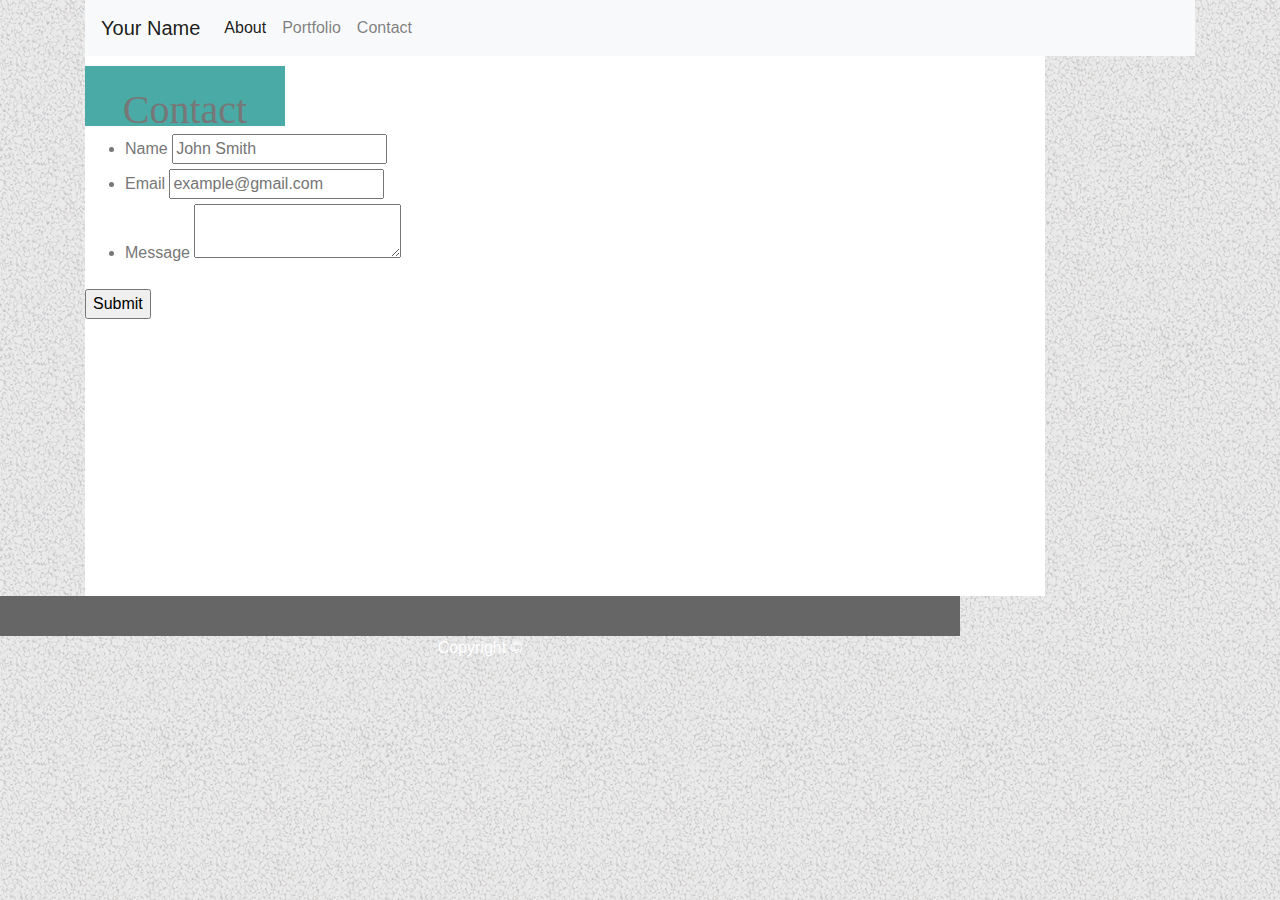
==== contact.html @ 29ba824a "updated all files from responsive portfolio and creaed clickable links in portfolio to games." ====
<!doctype html>
<html lang="en-us">

<head>
  <meta charset="UTF-8">
  <meta name="viewport" content="width=device-width, initial-scale=1.0">
  <title>Contact | Your Name</title>

  <link rel="stylesheet" href="https://stackpath.bootstrapcdn.com/bootstrap/4.4.1/css/bootstrap.min.css" integrity="sha384-Vkoo8x4CGsO3+Hhxv8T/Q5PaXtkKtu6ug5TOeNV6gBiFeWPGFN9MuhOf23Q9Ifjh" crossorigin="anonymous">
  <link rel="stylesheet" type="text/css" href="assets/css/style.css">
</head>

<body>

  <header id="masthead">
    <div class="container">
      <nav class="navbar navbar-expand-lg navbar-light bg-light">
        <a class="navbar-brand" href="../Bootstrap-Portfolio/index.html">Your Name</a>
        <button class="navbar-toggler" type="button" data-toggle="collapse" data-target="#navbarNav" aria-controls="navbarNav" aria-expanded="false" aria-label="Toggle navigation">
          <span class="navbar-toggler-icon"></span>
        </button>
        <div class="collapse navbar-collapse" id="navbarNav">
          <ul class="navbar-nav">
            <li class="nav-item active">
              <a class="nav-link" href="../Bootstrap-Portfolio/index.html">About <span class="sr-only">(current)</span></a>
            </li>
            <li class="nav-item">
              <a class="nav-link" href="../Bootstrap-Portfolio/portfolio.html">Portfolio</a>
            </li>
            <li class="nav-item">
              <a class="nav-link" href="../Bootstrap-Portfolio/contact.html">Contact</a>
            </li>
          </ul>
        </div>
      </nav>
    </div>
  </header>

  <div id="main-container" class="container">
    <section class="main-section">
      <h1>Contact</h1>

      <form id="contact-form">
        <ul>
          <li>
            <label for="name">Name</label>
            <input type="text" id="name" name="name" placeholder="John Smith" required="required">
          </li>
          <li>
            <label for="email">Email</label>
            <input type="email" id="email" name="email" placeholder="example@gmail.com" required="required">
          </li>
          <li>
            <label for="message">Message</label>
            <textarea id="message" name="message" required="required"></textarea>
          </li>
        </ul>
        <input type="submit">
      </form>

    </section>

  </div>

  <footer>
    <div class="container">
      Copyright &copy; 
    </div>
  </footer>
</body>

</html>
---- assets/css/style.css ----
body {
    color: #777777;
    background-image: url(../images/gravel.png);
}

.wrapper {
    width: 960px;
    padding: 20px;
    margin: 0 auto;
  }

h1 {
    font-family: 'Georgia', Times, Times New Roman, serif;
    background-color: #4aaaa5;
    width: 200px;
    height: 60px;
    padding-top: 20px;
    text-align: center;

}

section {
    width: 960px;
    height: 540px;
    padding-top: 10px;
    clear: left;
    background-color: white;
    font-family: 'Arial', 'Helvetica Neue', Helvetica, sans-serif;
}

footer {
    background: #666666;
    text-align: center;
    width: 960px;
    height: 20px;
    color: white;
    padding-top: 40px;
}

#header {
    background-color: #ffffff;
    width: 960px;
    height: 100px;
    color: white;
    text-align: center;
    float: left;
    margin-top: -50px;
    margin-bottom: 0px;
}

.button {
    float: left;
}

#first {
    width: 960px;
    float: left;
    margin: 0px 0px 20px 0px;
    clear: both;
}

#second {
    width: 900px;
}

#third {
    width: 960px;
    float: left;
}

h2 {
    margin-left: 30px;
    color: #4aaaa5;
}

#myPhoto {
    float: left;
    display: block;
    width: 300px;
    height: 300px;
    margin: 0px 30px 10px 30px;
}

#topp {
}

#middlep {
    margin-left: 30px;
}

#bottomp {
    margin-left: 30px;
}
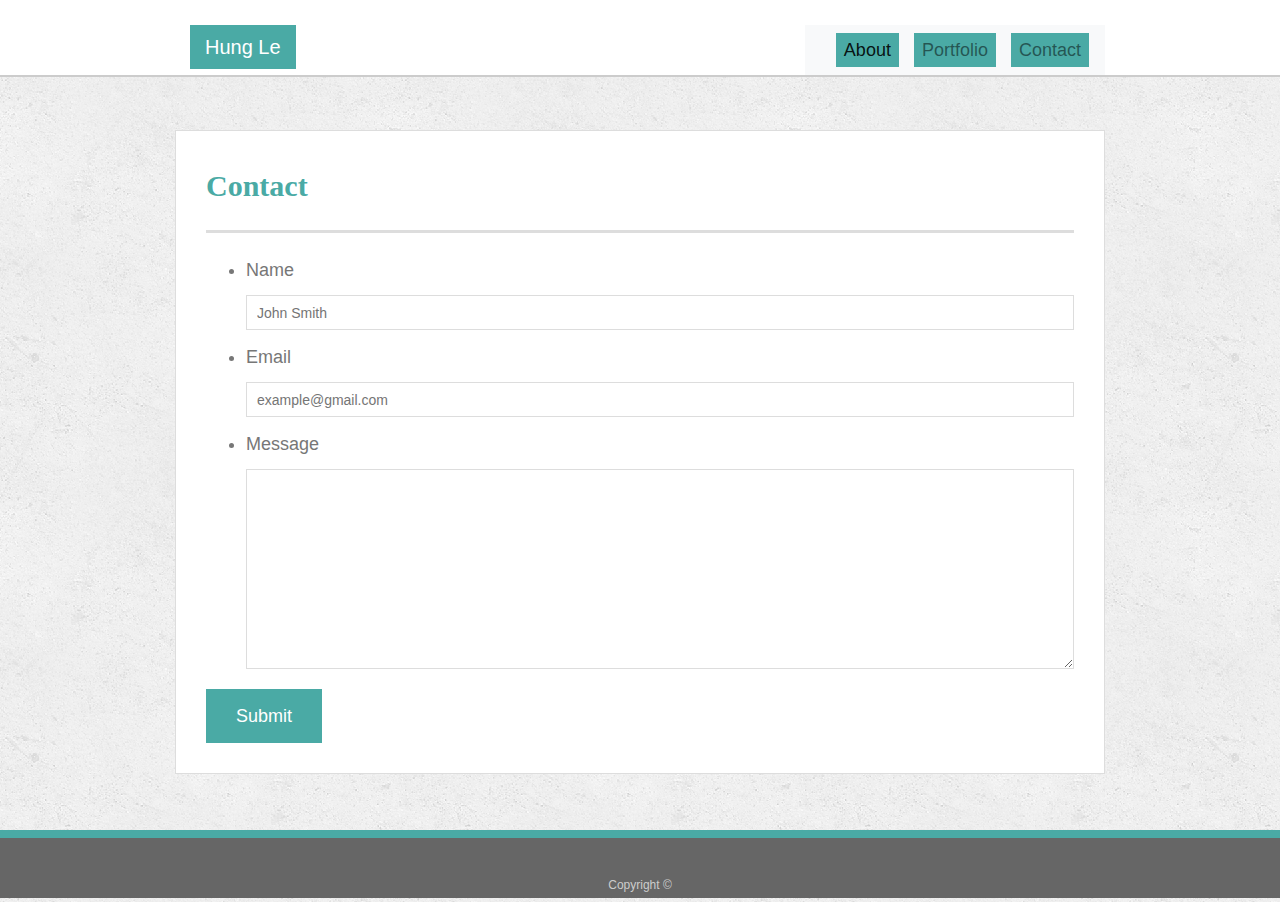
==== commit 0aede546: "Fixed nav bar and added background pictures to game links in portfolio page" ====
--- a/contact.html
+++ b/contact.html
@@ -14,21 +14,21 @@
 
   <header id="masthead">
     <div class="container">
+      <a class="navbar-brand" href="../Basic-Portfolio/index.html">Hung Le</a>
       <nav class="navbar navbar-expand-lg navbar-light bg-light">
-        <a class="navbar-brand" href="../Bootstrap-Portfolio/index.html">Your Name</a>
         <button class="navbar-toggler" type="button" data-toggle="collapse" data-target="#navbarNav" aria-controls="navbarNav" aria-expanded="false" aria-label="Toggle navigation">
           <span class="navbar-toggler-icon"></span>
         </button>
         <div class="collapse navbar-collapse" id="navbarNav">
           <ul class="navbar-nav">
             <li class="nav-item active">
-              <a class="nav-link" href="../Bootstrap-Portfolio/index.html">About <span class="sr-only">(current)</span></a>
+              <a class="nav-link" href="../Basic-Portfolio/index.html">About <span class="sr-only">(current)</span></a>
             </li>
             <li class="nav-item">
-              <a class="nav-link" href="../Bootstrap-Portfolio/portfolio.html">Portfolio</a>
+              <a class="nav-link" href="../Basic-Portfolio/portfolio.html">Portfolio</a>
             </li>
             <li class="nav-item">
-              <a class="nav-link" href="../Bootstrap-Portfolio/contact.html">Contact</a>
+              <a class="nav-link" href="../Basic-Portfolio/contact.html">Contact</a>
             </li>
           </ul>
         </div>
--- a/assets/css/style.css
+++ b/assets/css/style.css
@@ -1,93 +1,254 @@
 body {
-    color: #777777;
-    background-image: url(../images/gravel.png);
-}
-
-.wrapper {
-    width: 960px;
-    padding: 20px;
-    margin: 0 auto;
+  font-family: Arial, "Helvetica Neue", Helvetica, sans-serif;
+  font-size: 18px;
+  line-height: 34px;
+  color: #777777;
+  background: url("../images/concrete_seamless.png");
+}
+
+* {
+  box-sizing: border-box;
+}
+
+/* general */
+
+.container {
+  width: 100%;
+  max-width: 960px;
+  margin: 0 auto;
+  clear: both;
+}
+
+h1,
+h2,
+h3,
+p {
+  margin-bottom: 20px;
+}
+
+p:last-child {
+  margin-bottom: 0;
+}
+
+h1,
+h2,
+h3 {
+  font-family: Georgia, Times, "Times New Roman", serif;
+  font-weight: 700;
+  color: #4aaaa5;
+}
+
+h1 {
+  padding-bottom: 20px;
+  font-size: 30px;
+  line-height: 49px;
+  border-bottom: 3px solid #dddddd;
+}
+
+h2,
+h3 {
+  font-size: 22px;
+}
+
+/* header */
+
+#masthead {
+  position: fixed;
+  z-index: 99;
+  width: 100%;
+  margin: 0 0 30px;
+  overflow: auto;
+  color: #ffffff;
+  background: #ffffff;
+  border-bottom: 2px solid #cccccc;
+}
+
+#logo {
+  float: left;
+  width: 250px;
+  height: 90px;
+  font-family: Georgia, Times, "Times New Roman", serif;
+  font-size: 30px;
+  font-weight: 700;
+  line-height: 90px;
+  color: #ffffff;
+  text-align: center;
+  text-decoration: none;
+  background: #4aaaa5;
+}
+
+.navbar-brand {
+  float: left;
+  margin-top: 25px;
+  padding-left: 15px;
+  padding-right: 15px;
+  margin-left: 15px;
+  background-color: #4aaaa5;
+  color: white;
+
+
+}
+
+nav {
+  float: right;
+  margin-top: 25px;
+}
+
+nav a {
+  display: inline-block;
+  padding-left: 15px;
+  margin-left: 15px;
+  line-height: 18px;
+  background-color: #4aaaa5;
+  color: white;
+
+}
+
+nav a:first-child {
+  border-left: 0 none;
+}
+
+/* footer */
+
+footer {
+  padding: 30px 0;
+  clear: both;
+  font-size: 12px;
+  color: #ffffff;
+  color: #cccccc;
+  text-align: center;
+  background: #666666;
+  border-top: 8px solid #4aaaa5;
+  height: 50px;
+}
+
+h3, h2 {
+  padding-bottom: 20px;
+  margin-bottom: 15px;
+  line-height: 22px;
+  border-bottom: 2px solid #eeeeee;
+}
+
+/* main */
+
+#main-container {
+  padding-top: 130px;
+  min-height: calc(100vh - 70px);
+}
+
+.main-section {
+  float: left;
+  width: 100%;
+  max-width: 960px;
+  padding: 30px;
+  margin: 0 0 40px;
+  background: #ffffff;
+  border: 1px solid #dddddd;
+}
+
+/* portfolio page */
+
+.work {
+  position: relative;
+  float: left;
+  width: 274px;
+  margin: 20px 0 25px;
+  overflow: auto;
+}
+
+.work:nth-child(even) {
+  margin-right: 40px;
+}
+
+.work img {
+  width: 100%;
+  border: 0 none;
+  opacity: 0.8;
+}
+
+.work h3 {
+  position: absolute;
+  bottom: 20px;
+  width: 100%;
+  padding: 15px;
+  margin-bottom: 0;
+  font-weight: 300;
+  line-height: 30px;
+  color: #ffffff;
+  text-align: center;
+  background: #4aaaa5;
+  border-bottom: 0;
+}
+
+.auth-image {
+  float: left;
+  width: 200px;
+  height: auto;
+  margin-top: 10px;
+  margin-right: 25px;
+}
+
+/* contact page */
+
+#contact-form ul {
+  margin-bottom: 20px;
+}
+
+#contact-form li {
+  margin-bottom: 10px;
+}
+
+label,
+input[type=text],
+input[type=email],
+textarea {
+  display: block;
+  width: 100%;
+}
+
+input[type=text],
+input[type=email],
+textarea {
+  height: 35px;
+  padding: 0 10px;
+  font-size: 14px;
+  border: 1px solid #dddddd;
+}
+
+textarea {
+  height: 200px;
+}
+
+input[type=submit] {
+  padding: 10px 30px;
+  font-size: 18px;
+  color: #ffffff;
+  cursor: pointer;
+  background: #4aaaa5;
+  border: 0 none;
+}
+
+/* media inquiries */
+
+@media screen and (max-width: 980px) {
+  .main-container {
+  max-height: 640px;
   }
-
-h1 {
-    font-family: 'Georgia', Times, Times New Roman, serif;
-    background-color: #4aaaa5;
-    width: 200px;
-    height: 60px;
-    padding-top: 20px;
+}
+@media screen and (max-width: 768px) {
+
+}
+
+
+@media screen and (max-width: 640px) {
+  #masthead {
+    position: static;
+  }
+  #nav {
+    width: 100%;
     text-align: center;
-
-}
-
-section {
-    width: 960px;
-    height: 540px;
+  } 
+  .main-container {
     padding-top: 10px;
-    clear: left;
-    background-color: white;
-    font-family: 'Arial', 'Helvetica Neue', Helvetica, sans-serif;
-}
-
-footer {
-    background: #666666;
-    text-align: center;
-    width: 960px;
-    height: 20px;
-    color: white;
-    padding-top: 40px;
-}
-
-#header {
-    background-color: #ffffff;
-    width: 960px;
-    height: 100px;
-    color: white;
-    text-align: center;
-    float: left;
-    margin-top: -50px;
-    margin-bottom: 0px;
-}
-
-.button {
-    float: left;
-}
-
-#first {
-    width: 960px;
-    float: left;
-    margin: 0px 0px 20px 0px;
-    clear: both;
-}
-
-#second {
-    width: 900px;
-}
-
-#third {
-    width: 960px;
-    float: left;
-}
-
-h2 {
-    margin-left: 30px;
-    color: #4aaaa5;
-}
-
-#myPhoto {
-    float: left;
-    display: block;
-    width: 300px;
-    height: 300px;
-    margin: 0px 30px 10px 30px;
-}
-
-#topp {
-}
-
-#middlep {
-    margin-left: 30px;
-}
-
-#bottomp {
-    margin-left: 30px;
-}+  }
+}
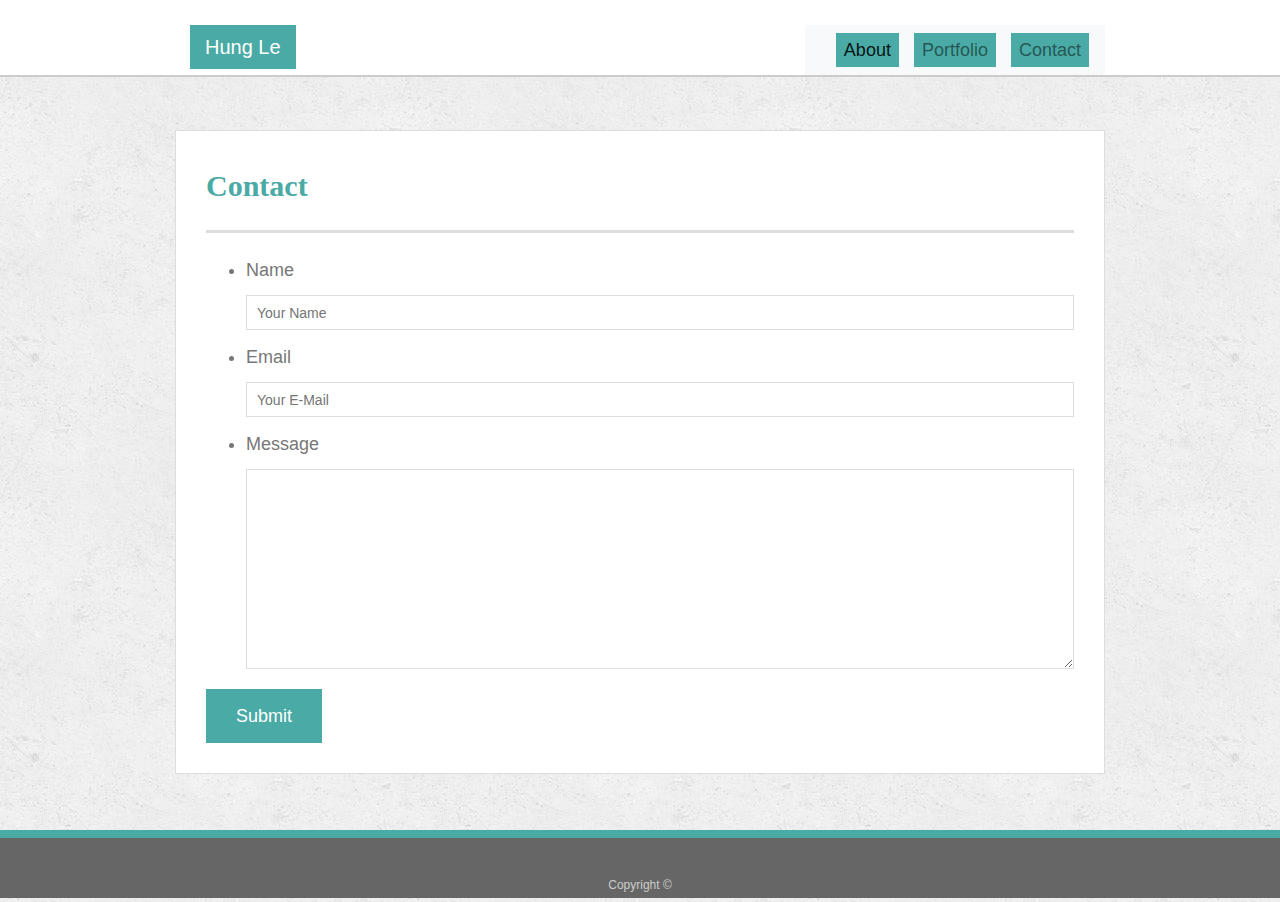
==== commit 48cd62a9: "Fixed styling and class name for profile picture. Also changed placeholder wording on contact form." ====
--- a/contact.html
+++ b/contact.html
@@ -44,11 +44,11 @@
         <ul>
           <li>
             <label for="name">Name</label>
-            <input type="text" id="name" name="name" placeholder="John Smith" required="required">
+            <input type="text" id="name" name="name" placeholder="Your Name" required="required">
           </li>
           <li>
             <label for="email">Email</label>
-            <input type="email" id="email" name="email" placeholder="example@gmail.com" required="required">
+            <input type="email" id="email" name="email" placeholder="Your E-Mail" required="required">
           </li>
           <li>
             <label for="message">Message</label>
--- a/assets/css/style.css
+++ b/assets/css/style.css
@@ -180,12 +180,9 @@
   border-bottom: 0;
 }
 
-.auth-image {
-  float: left;
-  width: 200px;
-  height: auto;
-  margin-top: 10px;
-  margin-right: 25px;
+.war-image {
+  margin-top: 20px;
+
 }
 
 /* contact page */
